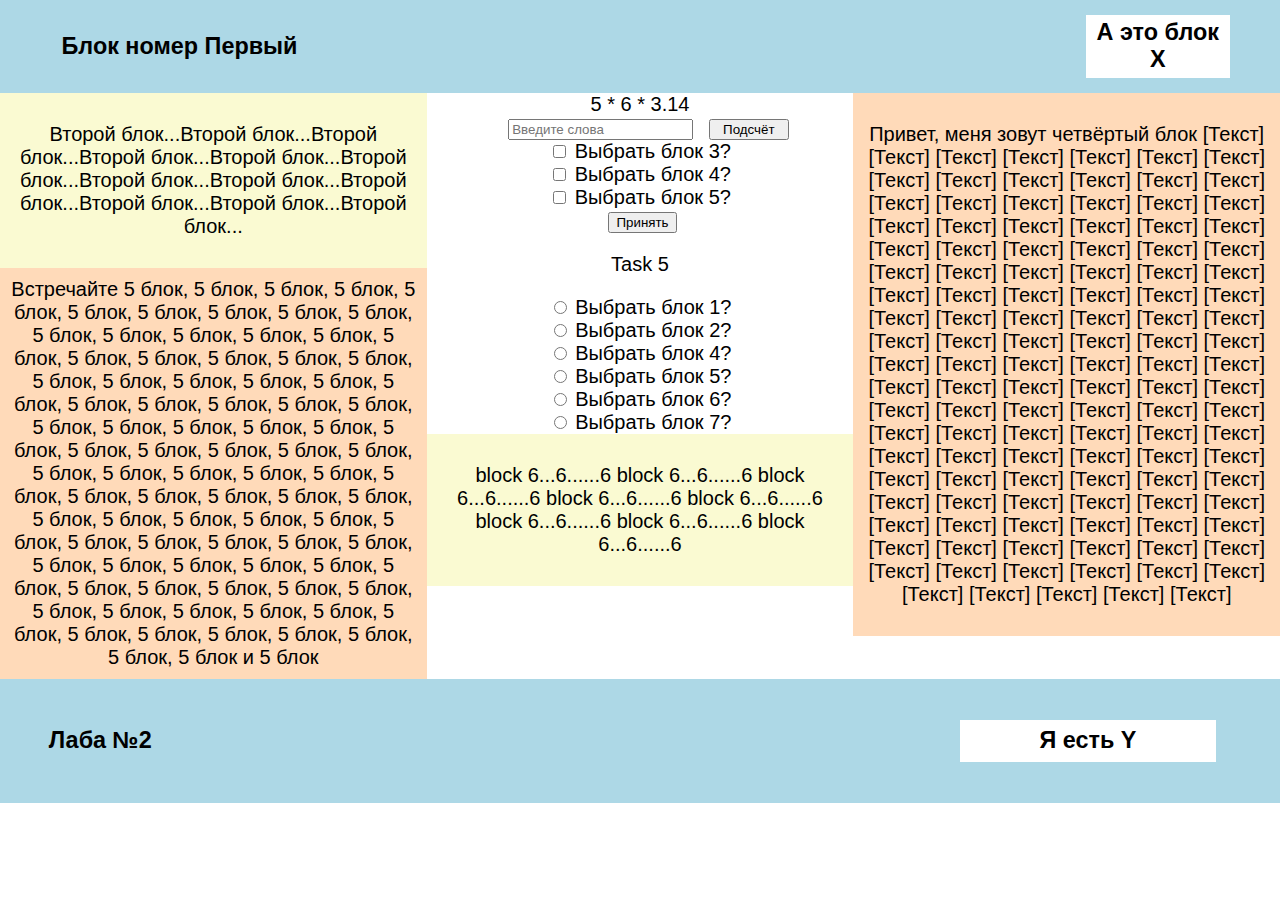
==== index.html @ 6c6cecbc "Первое и Последние" ====
<!DOCTYPE html>
<html>
	<head>
        <meta charset="UTF-8">
		<title>Лаб. 2</title>
		<meta name="description" content="Вроде рабочая... семестр спустя">
		<link rel="stylesheet" href="styles.css">
	</head>
	<body>
		<header>  
			<div id="block1">
				<div class="block_content" id="blockContent_1">
					<h3>Блок номер Первый</h3>
				</div>
				<form name="form_1" id="form_1" class="iterator">
					<textarea rows="6" cols="50" name="content">
						type 7
					</textarea>
					<button name="apply" type="button"> Принять </button>
				</form>
			</div>
			<div id="blockX">
				<h3> А это блок Х </h3>
			</div> 							
		</header>		
		<div class="content">
			<div>
				<div id="block2">
					<div class="block_content" id="blockContent_2">
						<p>Второй блок...Второй блок...Второй блок...Второй блок...Второй блок...Второй блок...Второй блок...Второй блок...Второй блок...Второй блок...Второй блок...Второй блок...</p>
					</div>
					<form name="form_2" id="form_2" class="iterator">
						<textarea rows="6" cols="50" name="content">
							type 7
						</textarea>
						<button name="apply" type="button"> Принять </button>
					</form>
				</div>
				<div id="block5">
					<div class="block_content" id="blockContent_5">
						 Встречайте 5 блок, 5 блок, 5 блок, 5 блок, 5 блок, 5 блок, 5 блок, 5 блок, 5 блок, 5 блок, 5 блок, 5 блок, 5 блок, 5 блок, 5 блок, 5 блок, 5 блок, 5 блок, 5 блок, 5 блок, 5 блок, 5 блок, 5 блок, 5 блок, 5 блок, 5 блок, 5 блок, 5 блок, 5 блок, 5 блок, 5 блок, 5 блок, 5 блок, 5 блок, 5 блок, 5 блок, 5 блок, 5 блок, 5 блок, 5 блок, 5 блок, 5 блок, 5 блок, 5 блок, 5 блок, 5 блок, 5 блок, 5 блок, 5 блок, 5 блок, 5 блок, 5 блок, 5 блок, 5 блок, 5 блок, 5 блок, 5 блок, 5 блок, 5 блок, 5 блок, 5 блок, 5 блок, 5 блок, 5 блок, 5 блок, 5 блок, 5 блок, 5 блок, 5 блок, 5 блок, 5 блок, 5 блок, 5 блок, 5 блок, 5 блок, 5 блок, 5 блок, 5 блок, 5 блок, 5 блок, 5 блок, 5 блок, 5 блок, 5 блок, 5 блок, 5 блок, 5 блок, 5 блок, 5 блок и 5 блок 
					</div>
				</div>
			</div>			
			<div>				
				<div id='block3'>
					<span id="three_text" style="text-align: center;">Задача 2</span>
					<form name="calculator" id="calculator">
						<input id="words" type="text" name="words" value="" placeholder="Введите слова" style="margin-left: 4%;">
						<button id="calculate" name="calculate" type="button" style="width: 80px; margin-left: 10px;"> Подсчёт </button>
					</form>
					<form name="align_changer" id="align_changer">
						<label><input type="checkbox" id="checker3" value="3"> Выбрать блок 3?</label>
						<br>
						<label><input type="checkbox" id="checker4" value="4"> Выбрать блок 4?</label>
						<br>
						<label><input type="checkbox" id="checker5" value="5"> Выбрать блок 5?</label>
						<br>
						<button id="apply" name="apply" type="button" style="margin-left: 5px;">Принять</button>
					</form>

					<p>Task 5</p>
					<form name="task5" id="task5">
						<label><input name="radio" type="radio" id="radio1" value="1"> Выбрать блок 1?</label>
						<br>
						<label><input name="radio" type="radio" id="radio2" value="2"> Выбрать блок 2?</label>
						<br>
						<label><input name="radio" type="radio" id="radio4" value="4"> Выбрать блок 4?</label>
						<br>
						<label><input name="radio" type="radio" id="radio5" value="5"> Выбрать блок 5?</label>
						<br>
						<label><input name="radio" type="radio" id="radio6" value="6"> Выбрать блок 6?</label>
						<br>
						<label><input name="radio" type="radio" id="radio7" value="7"> Выбрать блок 7?</label>
						<br>
					</form>
				</div>
				<div id="block6">
					<div class="block_content" id="blockContent_6">
						<p>block 6...6......6 block 6...6......6 block 6...6......6 block 6...6......6 block 6...6......6 block 6...6......6 block 6...6......6 block 6...6......6</p>
					</div>
					<form name="form_6" id="form_6" class="iterator">
						<textarea rows="6" cols="50" name="content">
							type 6
						</textarea>
						<button name="apply" type="button"> Принять </button>
					</form>
				</div>
			</div>
			<div>
				<div id="block4">
					<div class="block_content" id="blockContent_4">
						<p>Привет, меня зовут четвёртый блок [Текст] [Текст] [Текст] [Текст] [Текст] [Текст] [Текст] [Текст] [Текст] [Текст] [Текст] [Текст] [Текст] [Текст] [Текст] [Текст] [Текст] [Текст] [Текст] [Текст] [Текст] [Текст] [Текст] [Текст] [Текст] [Текст] [Текст] [Текст] [Текст] [Текст] [Текст] [Текст] [Текст] [Текст] [Текст] [Текст] [Текст] [Текст] [Текст] [Текст] [Текст] [Текст] [Текст] [Текст] [Текст] [Текст] [Текст] [Текст] [Текст] [Текст] [Текст] [Текст] [Текст] [Текст] [Текст] [Текст] [Текст] [Текст] [Текст] [Текст] [Текст] [Текст] [Текст] [Текст] [Текст] [Текст] [Текст] [Текст] [Текст] [Текст] [Текст] [Текст] [Текст] [Текст] [Текст] [Текст] [Текст] [Текст] [Текст] [Текст] [Текст] [Текст] [Текст] [Текст] [Текст] [Текст] [Текст] [Текст] [Текст] [Текст] [Текст] [Текст] [Текст] [Текст] [Текст] [Текст] [Текст] [Текст] [Текст] [Текст] [Текст] [Текст] [Текст] [Текст] [Текст] [Текст] [Текст] [Текст] [Текст] [Текст] [Текст] [Текст] [Текст] [Текст] [Текст] [Текст] [Текст] [Текст] [Текст] [Текст]</p>
					</div>
				</div>
			</div>
		</div>			
		<footer>
			<div id="block7">
				<div class="block_content" id="blockContent_7">
					<h3> Лаба №2</h3>
				</div>
				<form name="form_7" id="form_7"  class="iterator">
					<textarea rows="6" cols="50" name="content">
						type 7
					</textarea>
					<button name="apply" type="button"> Принять </button>
				</form>
            </div>
			<div id="blockY">
				<h3>Я есть Y</h3>
			</div>
		</footer>
        <script src="lab2.js"></script>
	</body>
</html>
---- styles.css ----
html, body {
    margin: 0;
    padding: 0;
    height: 100%;
    font-size: 20px;
    font-family:'Segoe UI', Tahoma, Geneva, Verdana, sans-serif;
}

header, footer {
    height: auto;
    width: 100%;
    background-color: lightblue;
    float: none;
    display: flex;
    align-items: center;
    justify-content: space-between;
}

#block1 {
    margin-left: 50px;
    margin-top: 15px;
    margin-bottom: 15px;
    min-width: 10%;
    max-width: 30%;
    min-height: 30%;
    text-align: left; 
    width: 50%;
    font-size: 20px;
    font-family:'Segoe UI', Tahoma, Geneva, Verdana, sans-serif; 
}

#blockX {
	margin-right: 50px;
	margin-top: 15px;
	margin-bottom: 15px;

    text-align: center;   
    background-color: white;
    min-width: 10%;
    max-width: 30%;
    min-height: 30%;
    float: right;
}


h3 {
    margin: 3%;
}

#blockY {
    margin-top: 2%;
    margin-right: 5%;
    margin-bottom: 2%;
    width: 20%;
    min-height: 33%;
    float: right;
    background-color: white;
    text-align: center;
    display: flex;
    align-items: center;
    justify-content: center;
}

#block7 {
    padding: 2%;
    width: 60%;
    float: left;
    text-align: left;
}


.content {
	float: none;
    display: flex;
    justify-content: space-between;
}

.content > div {
	width: 33.33%;
}

#block3 {
    text-align: center;
}

#block5, #block4 {
    background-color: peachpuff;
	padding: 10px;
	text-align: center;
}

#block2, #block6 {
    background-color: lightgoldenrodyellow;
	padding: 10px;
	text-align: center;
}

.iterator{
    display: none;
}
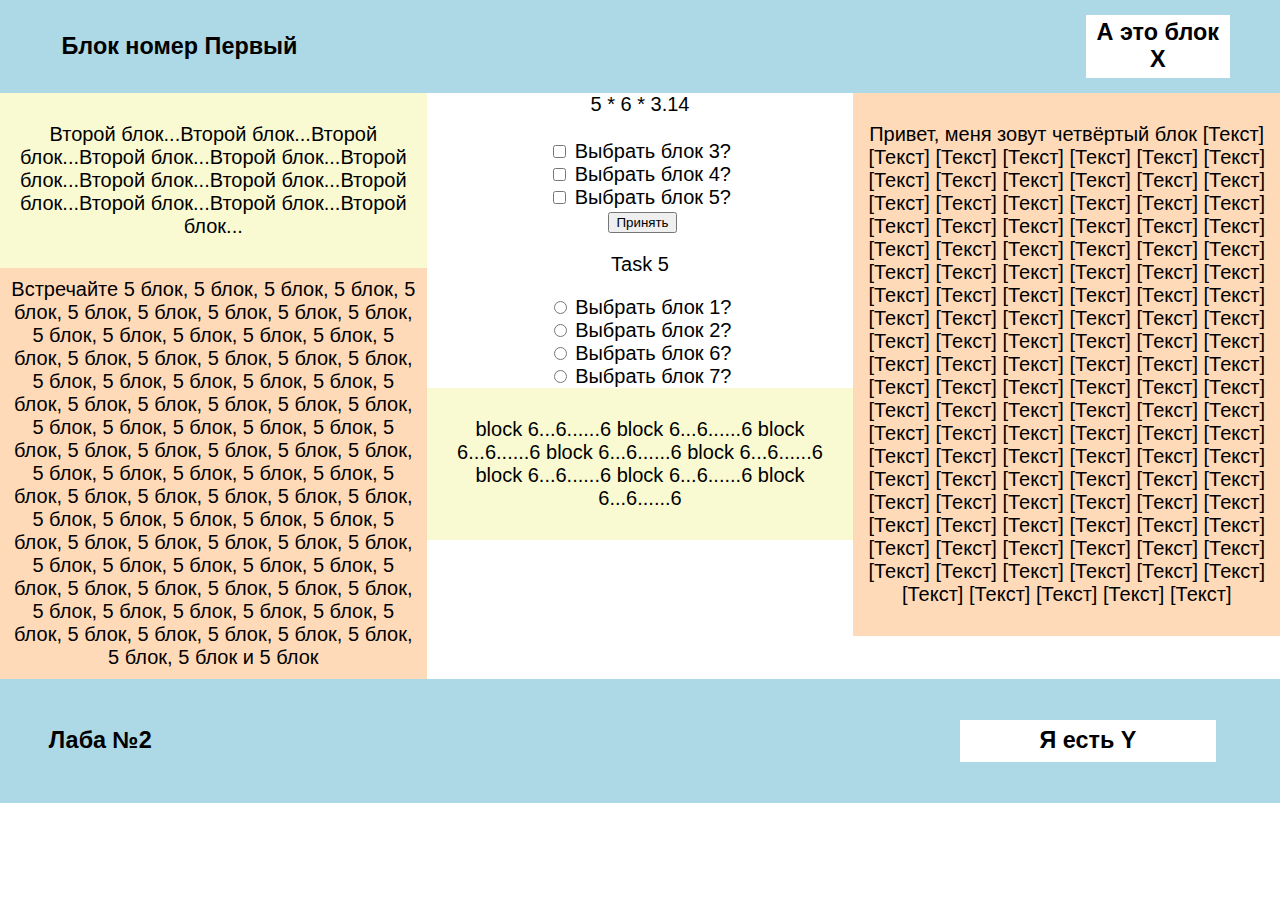
==== commit 4f661730: "Update index.html" ====
--- a/index.html
+++ b/index.html
@@ -65,10 +65,6 @@
 						<br>
 						<label><input name="radio" type="radio" id="radio2" value="2"> Выбрать блок 2?</label>
 						<br>
-						<label><input name="radio" type="radio" id="radio4" value="4"> Выбрать блок 4?</label>
-						<br>
-						<label><input name="radio" type="radio" id="radio5" value="5"> Выбрать блок 5?</label>
-						<br>
 						<label><input name="radio" type="radio" id="radio6" value="6"> Выбрать блок 6?</label>
 						<br>
 						<label><input name="radio" type="radio" id="radio7" value="7"> Выбрать блок 7?</label>
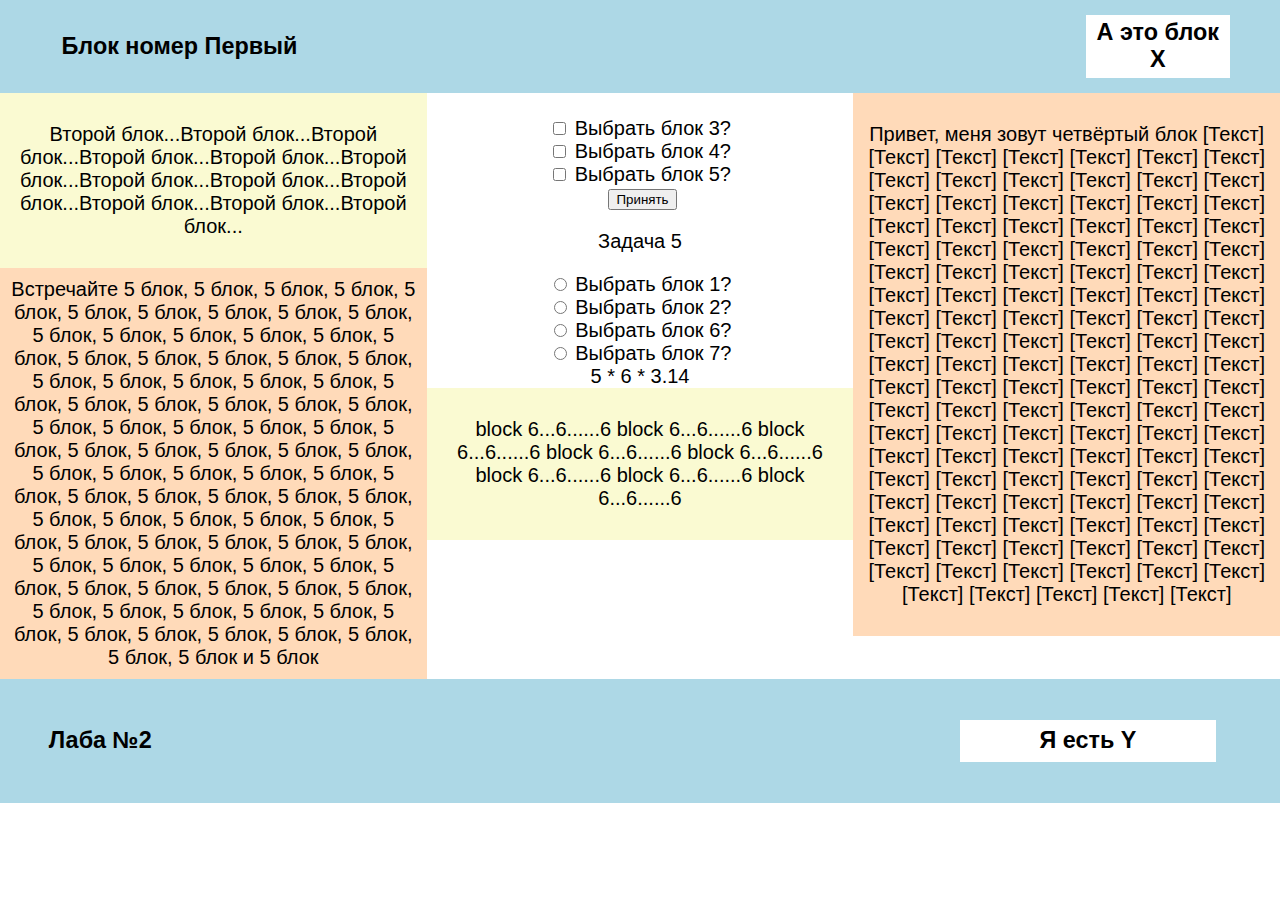
==== commit 63029846: "Final" ====
--- a/index.html
+++ b/index.html
@@ -44,7 +44,6 @@
 			</div>			
 			<div>				
 				<div id='block3'>
-					<span id="three_text" style="text-align: center;">Задача 2</span>
 					<form name="calculator" id="calculator">
 						<input id="words" type="text" name="words" value="" placeholder="Введите слова" style="margin-left: 4%;">
 						<button id="calculate" name="calculate" type="button" style="width: 80px; margin-left: 10px;"> Подсчёт </button>
@@ -59,7 +58,7 @@
 						<button id="apply" name="apply" type="button" style="margin-left: 5px;">Принять</button>
 					</form>
 
-					<p>Task 5</p>
+					<p>Задача 5</p>
 					<form name="task5" id="task5">
 						<label><input name="radio" type="radio" id="radio1" value="1"> Выбрать блок 1?</label>
 						<br>
@@ -70,6 +69,7 @@
 						<label><input name="radio" type="radio" id="radio7" value="7"> Выбрать блок 7?</label>
 						<br>
 					</form>
+					<span id="three_text" style="text-align: center;">Задача 2</span>
 				</div>
 				<div id="block6">
 					<div class="block_content" id="blockContent_6">
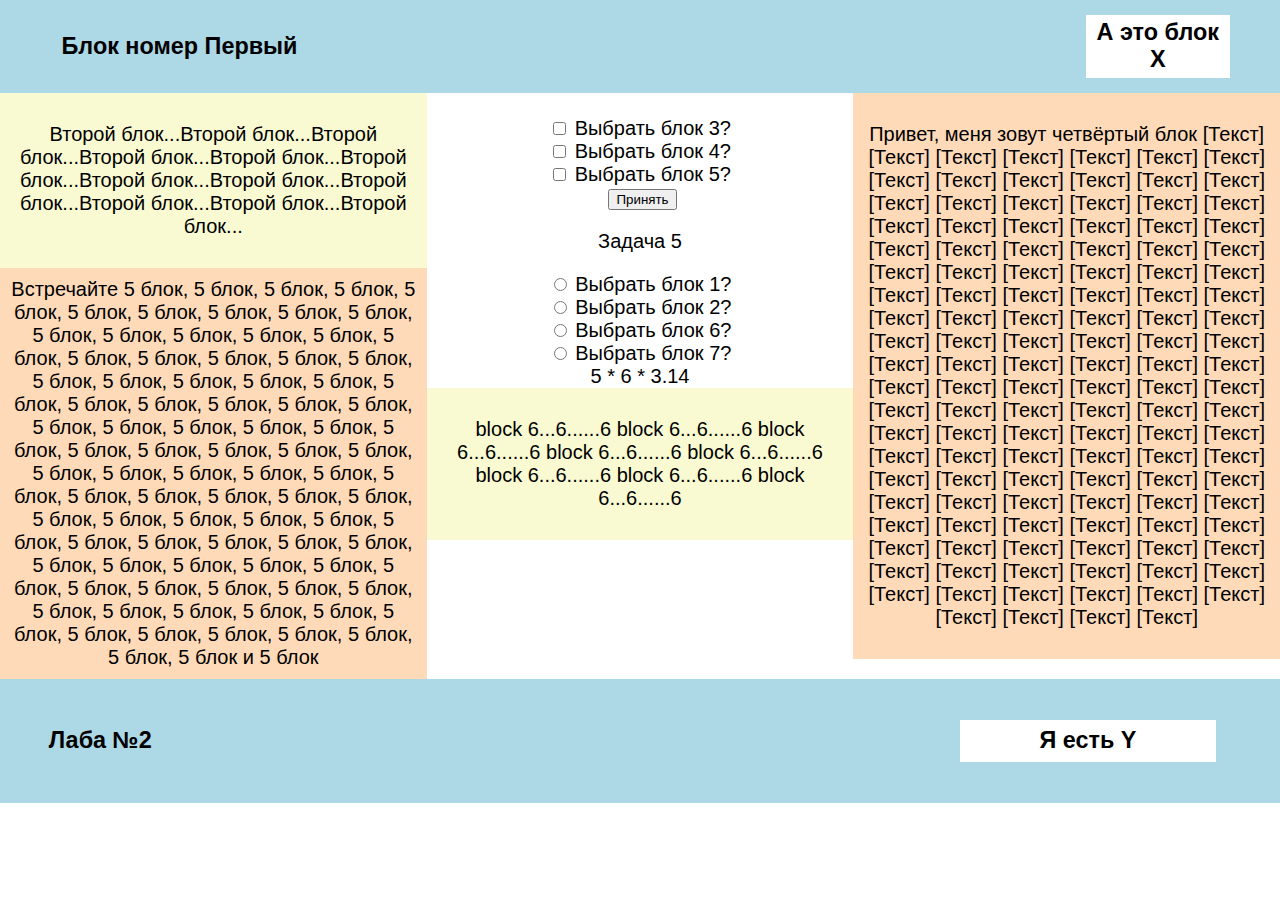
==== commit 797e7ad3: "1" ====
--- a/index.html
+++ b/index.html
@@ -86,7 +86,7 @@
 			<div>
 				<div id="block4">
 					<div class="block_content" id="blockContent_4">
-						<p>Привет, меня зовут четвёртый блок [Текст] [Текст] [Текст] [Текст] [Текст] [Текст] [Текст] [Текст] [Текст] [Текст] [Текст] [Текст] [Текст] [Текст] [Текст] [Текст] [Текст] [Текст] [Текст] [Текст] [Текст] [Текст] [Текст] [Текст] [Текст] [Текст] [Текст] [Текст] [Текст] [Текст] [Текст] [Текст] [Текст] [Текст] [Текст] [Текст] [Текст] [Текст] [Текст] [Текст] [Текст] [Текст] [Текст] [Текст] [Текст] [Текст] [Текст] [Текст] [Текст] [Текст] [Текст] [Текст] [Текст] [Текст] [Текст] [Текст] [Текст] [Текст] [Текст] [Текст] [Текст] [Текст] [Текст] [Текст] [Текст] [Текст] [Текст] [Текст] [Текст] [Текст] [Текст] [Текст] [Текст] [Текст] [Текст] [Текст] [Текст] [Текст] [Текст] [Текст] [Текст] [Текст] [Текст] [Текст] [Текст] [Текст] [Текст] [Текст] [Текст] [Текст] [Текст] [Текст] [Текст] [Текст] [Текст] [Текст] [Текст] [Текст] [Текст] [Текст] [Текст] [Текст] [Текст] [Текст] [Текст] [Текст] [Текст] [Текст] [Текст] [Текст] [Текст] [Текст] [Текст] [Текст] [Текст] [Текст] [Текст] [Текст] [Текст] [Текст]</p>
+						<p>Привет, меня зовут четвёртый блок [Текст] [Текст] [Текст] [Текст] [Текст] [Текст] [Текст] [Текст] [Текст] [Текст] [Текст] [Текст] [Текст] [Текст] [Текст] [Текст] [Текст] [Текст] [Текст] [Текст] [Текст] [Текст] [Текст] [Текст] [Текст] [Текст] [Текст] [Текст] [Текст] [Текст] [Текст] [Текст] [Текст] [Текст] [Текст] [Текст] [Текст] [Текст] [Текст] [Текст] [Текст] [Текст] [Текст] [Текст] [Текст] [Текст] [Текст] [Текст] [Текст] [Текст] [Текст] [Текст] [Текст] [Текст] [Текст] [Текст] [Текст] [Текст] [Текст] [Текст] [Текст] [Текст] [Текст] [Текст] [Текст] [Текст] [Текст] [Текст] [Текст] [Текст] [Текст] [Текст] [Текст] [Текст] [Текст] [Текст] [Текст] [Текст] [Текст] [Текст] [Текст] [Текст] [Текст] [Текст] [Текст] [Текст] [Текст] [Текст] [Текст] [Текст] [Текст] [Текст] [Текст] [Текст] [Текст] [Текст] [Текст] [Текст] [Текст] [Текст] [Текст] [Текст] [Текст] [Текст] [Текст] [Текст] [Текст] [Текст] [Текст] [Текст] [Текст] [Текст] [Текст] [Текст] [Текст] [Текст] [Текст] [Текст] [Текст] [Текст] [Текст] [Текст] [Текст] [Текст] [Текст]</p>
 					</div>
 				</div>
 			</div>
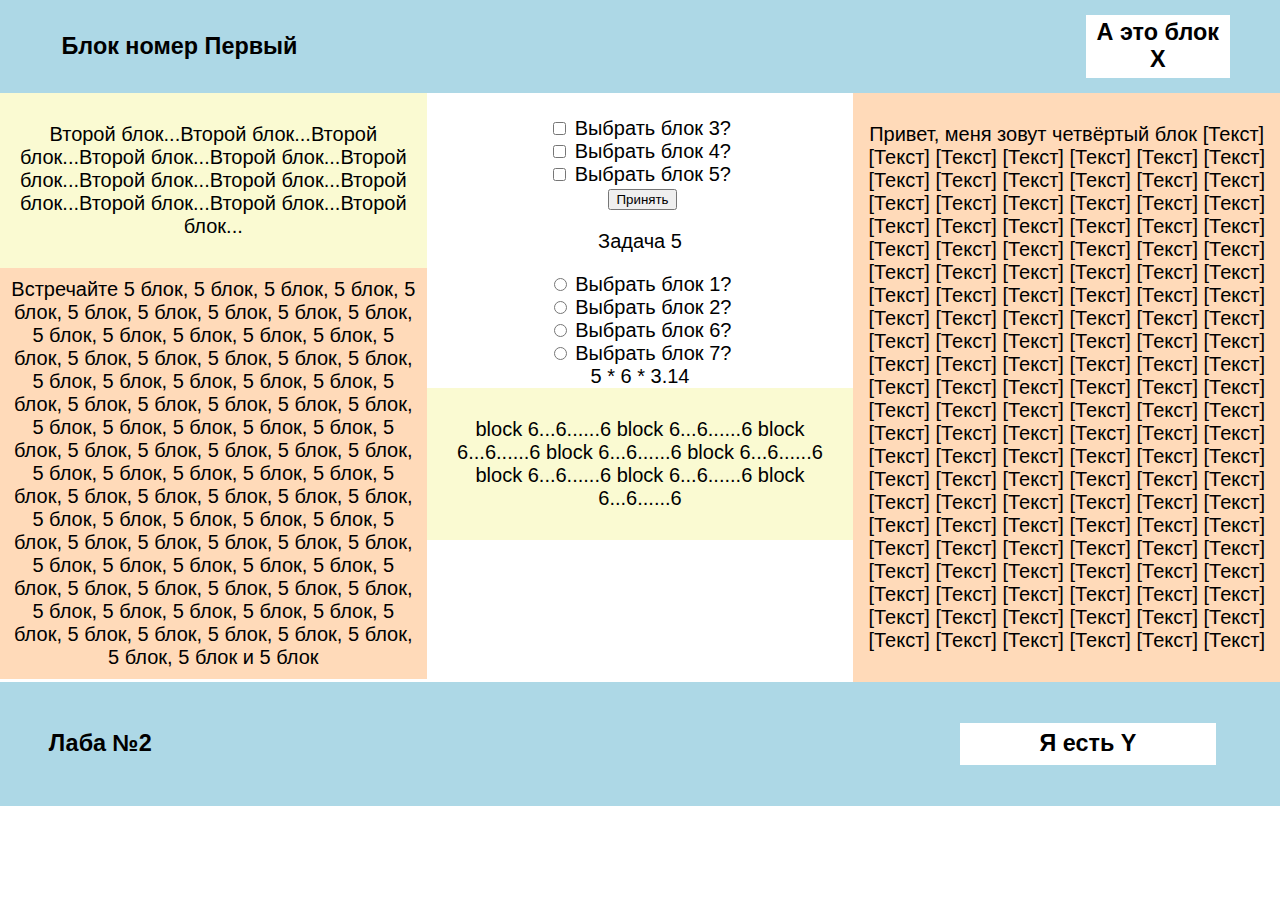
==== commit 27e6f359: "2" ====
--- a/index.html
+++ b/index.html
@@ -86,7 +86,7 @@
 			<div>
 				<div id="block4">
 					<div class="block_content" id="blockContent_4">
-						<p>Привет, меня зовут четвёртый блок [Текст] [Текст] [Текст] [Текст] [Текст] [Текст] [Текст] [Текст] [Текст] [Текст] [Текст] [Текст] [Текст] [Текст] [Текст] [Текст] [Текст] [Текст] [Текст] [Текст] [Текст] [Текст] [Текст] [Текст] [Текст] [Текст] [Текст] [Текст] [Текст] [Текст] [Текст] [Текст] [Текст] [Текст] [Текст] [Текст] [Текст] [Текст] [Текст] [Текст] [Текст] [Текст] [Текст] [Текст] [Текст] [Текст] [Текст] [Текст] [Текст] [Текст] [Текст] [Текст] [Текст] [Текст] [Текст] [Текст] [Текст] [Текст] [Текст] [Текст] [Текст] [Текст] [Текст] [Текст] [Текст] [Текст] [Текст] [Текст] [Текст] [Текст] [Текст] [Текст] [Текст] [Текст] [Текст] [Текст] [Текст] [Текст] [Текст] [Текст] [Текст] [Текст] [Текст] [Текст] [Текст] [Текст] [Текст] [Текст] [Текст] [Текст] [Текст] [Текст] [Текст] [Текст] [Текст] [Текст] [Текст] [Текст] [Текст] [Текст] [Текст] [Текст] [Текст] [Текст] [Текст] [Текст] [Текст] [Текст] [Текст] [Текст] [Текст] [Текст] [Текст] [Текст] [Текст] [Текст] [Текст] [Текст] [Текст] [Текст] [Текст] [Текст] [Текст] [Текст] [Текст]</p>
+						<p>Привет, меня зовут четвёртый блок [Текст] [Текст] [Текст] [Текст] [Текст] [Текст] [Текст] [Текст] [Текст] [Текст] [Текст] [Текст] [Текст] [Текст] [Текст] [Текст] [Текст] [Текст] [Текст] [Текст] [Текст] [Текст] [Текст] [Текст] [Текст] [Текст] [Текст] [Текст] [Текст] [Текст] [Текст] [Текст] [Текст] [Текст] [Текст] [Текст] [Текст] [Текст] [Текст] [Текст] [Текст] [Текст] [Текст] [Текст] [Текст] [Текст] [Текст] [Текст] [Текст] [Текст] [Текст] [Текст] [Текст] [Текст] [Текст] [Текст] [Текст] [Текст] [Текст] [Текст] [Текст] [Текст] [Текст] [Текст] [Текст] [Текст] [Текст] [Текст] [Текст] [Текст] [Текст] [Текст] [Текст] [Текст] [Текст] [Текст] [Текст] [Текст] [Текст] [Текст] [Текст] [Текст] [Текст] [Текст] [Текст] [Текст] [Текст] [Текст] [Текст] [Текст] [Текст] [Текст] [Текст] [Текст] [Текст] [Текст] [Текст] [Текст] [Текст] [Текст] [Текст] [Текст] [Текст] [Текст] [Текст] [Текст] [Текст] [Текст] [Текст] [Текст] [Текст] [Текст] [Текст] [Текст] [Текст] [Текст] [Текст] [Текст] [Текст] [Текст] [Текст] [Текст] [Текст] [Текст] [Текст] [Текст] [Текст] [Текст] [Текст] [Текст] [Текст] [Текст] [Текст]</p>
 					</div>
 				</div>
 			</div>
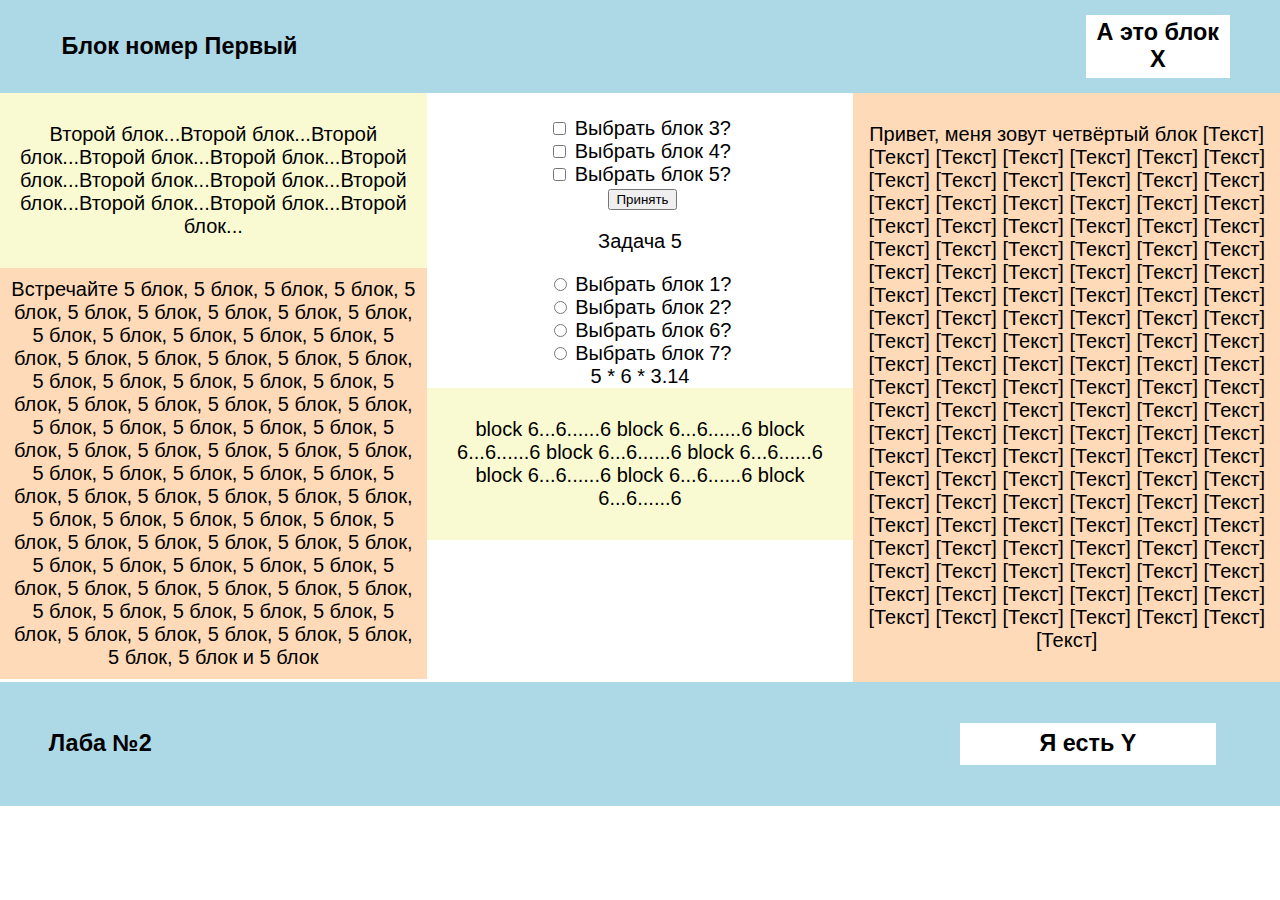
==== commit e7d31b17: "Update index.html" ====
--- a/index.html
+++ b/index.html
@@ -86,7 +86,7 @@
 			<div>
 				<div id="block4">
 					<div class="block_content" id="blockContent_4">
-						<p>Привет, меня зовут четвёртый блок [Текст] [Текст] [Текст] [Текст] [Текст] [Текст] [Текст] [Текст] [Текст] [Текст] [Текст] [Текст] [Текст] [Текст] [Текст] [Текст] [Текст] [Текст] [Текст] [Текст] [Текст] [Текст] [Текст] [Текст] [Текст] [Текст] [Текст] [Текст] [Текст] [Текст] [Текст] [Текст] [Текст] [Текст] [Текст] [Текст] [Текст] [Текст] [Текст] [Текст] [Текст] [Текст] [Текст] [Текст] [Текст] [Текст] [Текст] [Текст] [Текст] [Текст] [Текст] [Текст] [Текст] [Текст] [Текст] [Текст] [Текст] [Текст] [Текст] [Текст] [Текст] [Текст] [Текст] [Текст] [Текст] [Текст] [Текст] [Текст] [Текст] [Текст] [Текст] [Текст] [Текст] [Текст] [Текст] [Текст] [Текст] [Текст] [Текст] [Текст] [Текст] [Текст] [Текст] [Текст] [Текст] [Текст] [Текст] [Текст] [Текст] [Текст] [Текст] [Текст] [Текст] [Текст] [Текст] [Текст] [Текст] [Текст] [Текст] [Текст] [Текст] [Текст] [Текст] [Текст] [Текст] [Текст] [Текст] [Текст] [Текст] [Текст] [Текст] [Текст] [Текст] [Текст] [Текст] [Текст] [Текст] [Текст] [Текст] [Текст] [Текст] [Текст] [Текст] [Текст] [Текст] [Текст] [Текст] [Текст] [Текст] [Текст] [Текст] [Текст] [Текст]</p>
+						<p>Привет, меня зовут четвёртый блок [Текст] [Текст] [Текст] [Текст] [Текст] [Текст] [Текст] [Текст] [Текст] [Текст] [Текст] [Текст] [Текст] [Текст] [Текст] [Текст] [Текст] [Текст] [Текст] [Текст] [Текст] [Текст] [Текст] [Текст] [Текст] [Текст] [Текст] [Текст] [Текст] [Текст] [Текст] [Текст] [Текст] [Текст] [Текст] [Текст] [Текст] [Текст] [Текст] [Текст] [Текст] [Текст] [Текст] [Текст] [Текст] [Текст] [Текст] [Текст] [Текст] [Текст] [Текст] [Текст] [Текст] [Текст] [Текст] [Текст] [Текст] [Текст] [Текст] [Текст] [Текст] [Текст] [Текст] [Текст] [Текст] [Текст] [Текст] [Текст] [Текст] [Текст] [Текст] [Текст] [Текст] [Текст] [Текст] [Текст] [Текст] [Текст] [Текст] [Текст] [Текст] [Текст] [Текст] [Текст] [Текст] [Текст] [Текст] [Текст] [Текст] [Текст] [Текст] [Текст] [Текст] [Текст] [Текст] [Текст] [Текст] [Текст] [Текст] [Текст] [Текст] [Текст] [Текст] [Текст] [Текст] [Текст] [Текст] [Текст] [Текст] [Текст] [Текст] [Текст] [Текст] [Текст] [Текст] [Текст] [Текст] [Текст] [Текст] [Текст] [Текст] [Текст] [Текст] [Текст] [Текст] [Текст] [Текст] [Текст]</p>
 					</div>
 				</div>
 			</div>
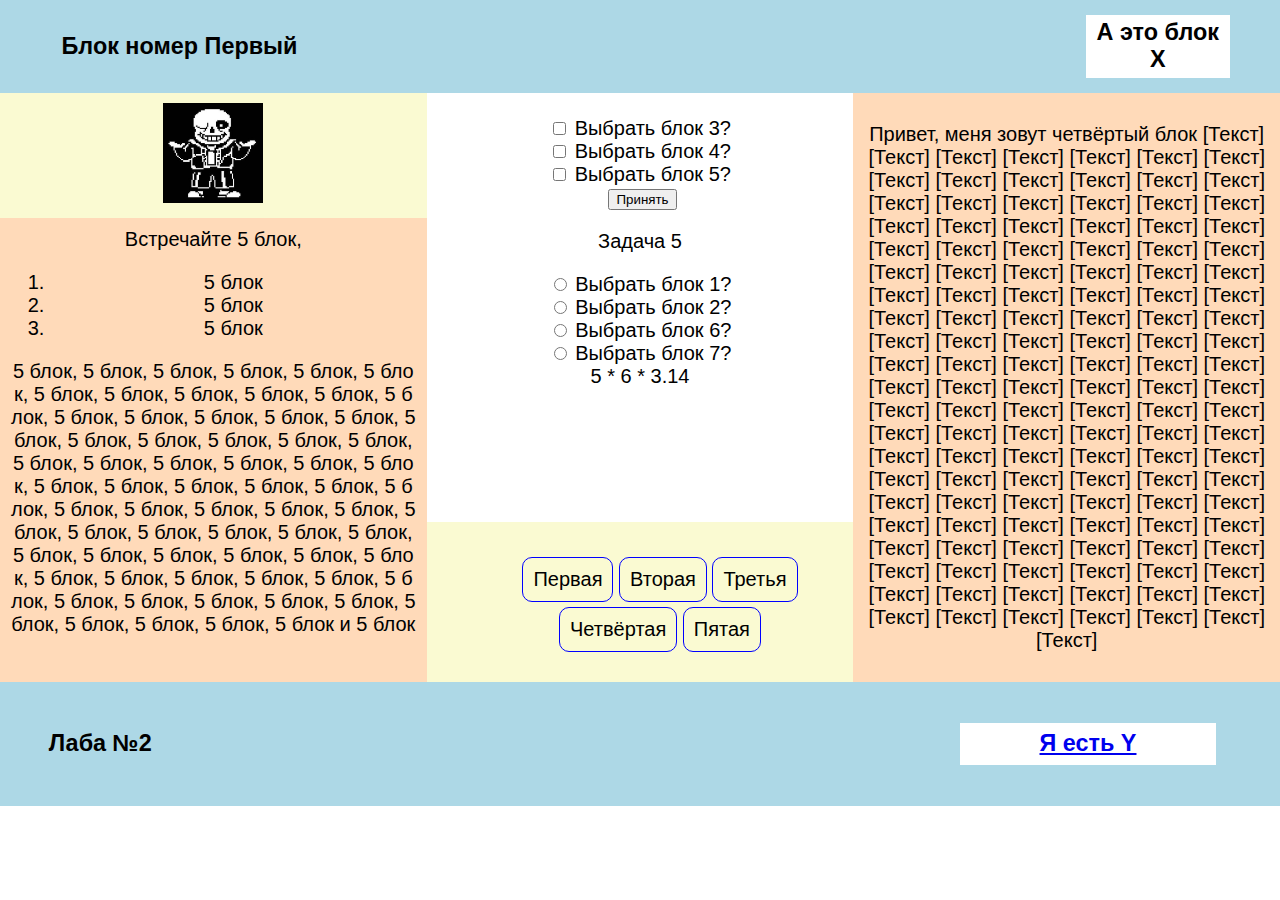
==== commit a0eec210: "Final again" ====
--- a/index.html
+++ b/index.html
@@ -27,7 +27,10 @@
 			<div>
 				<div id="block2">
 					<div class="block_content" id="blockContent_2">
-						<p>Второй блок...Второй блок...Второй блок...Второй блок...Второй блок...Второй блок...Второй блок...Второй блок...Второй блок...Второй блок...Второй блок...Второй блок...</p>
+						<map name="MEGALOVANIA">
+							<area shape="rect" coords="0,0,10000,10000" href="https://www.youtube.com/watch?v=WJgt6m6njVw" alt="работает">
+						</map>
+						<img src="images/Sans.jpg" alt="Разводит руками" usemap="#MEGALOVANIA" style="width: auto; height: 100px;">
 					</div>
 					<form name="form_2" id="form_2" class="iterator">
 						<textarea rows="6" cols="50" name="content">
@@ -38,7 +41,12 @@
 				</div>
 				<div id="block5">
 					<div class="block_content" id="blockContent_5">
-						 Встречайте 5 блок, 5 блок, 5 блок, 5 блок, 5 блок, 5 блок, 5 блок, 5 блок, 5 блок, 5 блок, 5 блок, 5 блок, 5 блок, 5 блок, 5 блок, 5 блок, 5 блок, 5 блок, 5 блок, 5 блок, 5 блок, 5 блок, 5 блок, 5 блок, 5 блок, 5 блок, 5 блок, 5 блок, 5 блок, 5 блок, 5 блок, 5 блок, 5 блок, 5 блок, 5 блок, 5 блок, 5 блок, 5 блок, 5 блок, 5 блок, 5 блок, 5 блок, 5 блок, 5 блок, 5 блок, 5 блок, 5 блок, 5 блок, 5 блок, 5 блок, 5 блок, 5 блок, 5 блок, 5 блок, 5 блок, 5 блок, 5 блок, 5 блок, 5 блок, 5 блок, 5 блок, 5 блок, 5 блок, 5 блок, 5 блок, 5 блок, 5 блок, 5 блок, 5 блок, 5 блок, 5 блок, 5 блок, 5 блок, 5 блок, 5 блок, 5 блок, 5 блок, 5 блок, 5 блок, 5 блок, 5 блок, 5 блок, 5 блок, 5 блок, 5 блок, 5 блок, 5 блок, 5 блок, 5 блок и 5 блок 
+						 Встречайте 5 блок, 
+						<ol>
+							<li>5 блок</li>
+							<li>5 блок</li>
+							<li>5 блок</li>
+						</ol>5 блок, 5 блок, 5 блок, 5 блок, 5 блок, 5 блок, 5 блок, 5 блок, 5 блок, 5 блок, 5 блок, 5 блок, 5 блок, 5 блок, 5 блок, 5 блок, 5 блок, 5 блок, 5 блок, 5 блок, 5 блок, 5 блок, 5 блок, 5 блок, 5 блок, 5 блок, 5 блок, 5 блок, 5 блок, 5 блок, 5 блок, 5 блок, 5 блок, 5 блок, 5 блок, 5 блок, 5 блок, 5 блок, 5 блок, 5 блок, 5 блок, 5 блок, 5 блок, 5 блок, 5 блок, 5 блок, 5 блок, 5 блок, 5 блок, 5 блок, 5 блок, 5 блок, 5 блок, 5 блок, 5 блок, 5 блок, 5 блок, 5 блок, 5 блок, 5 блок, 5 блок, 5 блок, 5 блок, 5 блок, 5 блок, 5 блок, 5 блок, 5 блок и 5 блок 
 					</div>
 				</div>
 			</div>			
@@ -73,7 +81,33 @@
 				</div>
 				<div id="block6">
 					<div class="block_content" id="blockContent_6">
-						<p>block 6...6......6 block 6...6......6 block 6...6......6 block 6...6......6 block 6...6......6 block 6...6......6 block 6...6......6 block 6...6......6</p>
+						<ul class="menu">
+							<li>
+								<a href="index.html">
+									Первая
+								</a>
+							</li>
+							<li>
+								<a href="index.html">
+									Вторая
+								</a>
+							</li>
+							<li>
+								<a href="index.html">
+									Третья
+								</a>
+							</li>
+							<li>
+								<a href="index.html">
+									Четвёртая
+								</a>
+							</li>
+							<li>
+								<a href="index.html">
+									Пятая
+								</a>
+							</li>
+						</ul>
 					</div>
 					<form name="form_6" id="form_6" class="iterator">
 						<textarea rows="6" cols="50" name="content">
@@ -104,7 +138,7 @@
 				</form>
             </div>
 			<div id="blockY">
-				<h3>Я есть Y</h3>
+				<h3><a href="https://www.youtube.com/watch?v=tYNNRwyYK4s">Я есть Y</a></h3>
 			</div>
 		</footer>
         <script src="lab2.js"></script>
--- a/styles.css
+++ b/styles.css
@@ -3,7 +3,8 @@
     padding: 0;
     height: 100%;
     font-size: 20px;
-    font-family:'Segoe UI', Tahoma, Geneva, Verdana, sans-serif;
+    word-break: break-all;
+    font-family: 'Segoe UI', Tahoma, Geneva, Verdana, sans-serif;
 }
 
 header, footer {
@@ -33,7 +34,6 @@
 	margin-right: 50px;
 	margin-top: 15px;
 	margin-bottom: 15px;
-
     text-align: center;   
     background-color: white;
     min-width: 10%;
@@ -77,16 +77,37 @@
 
 .content > div {
 	width: 33.33%;
+    display:flex;
+    flex-direction:column;
 }
 
 #block3 {
     text-align: center;
+    flex: 1;
+}
+.menu{
+    list-style-type:none;
+}
+
+.menu li {
+    display: inline-block;
+}
+
+.menu li a {
+    display: block;
+    padding: 10px;
+    border: 1px blue solid;
+    border-radius: 10px;
+    text-decoration: none;
+    color: black;
+    margin-top:5px;
 }
 
 #block5, #block4 {
     background-color: peachpuff;
-	padding: 10px;
-	text-align: center;
+    padding: 10px;
+    text-align: center;
+    flex: 1;
 }
 
 #block2, #block6 {
